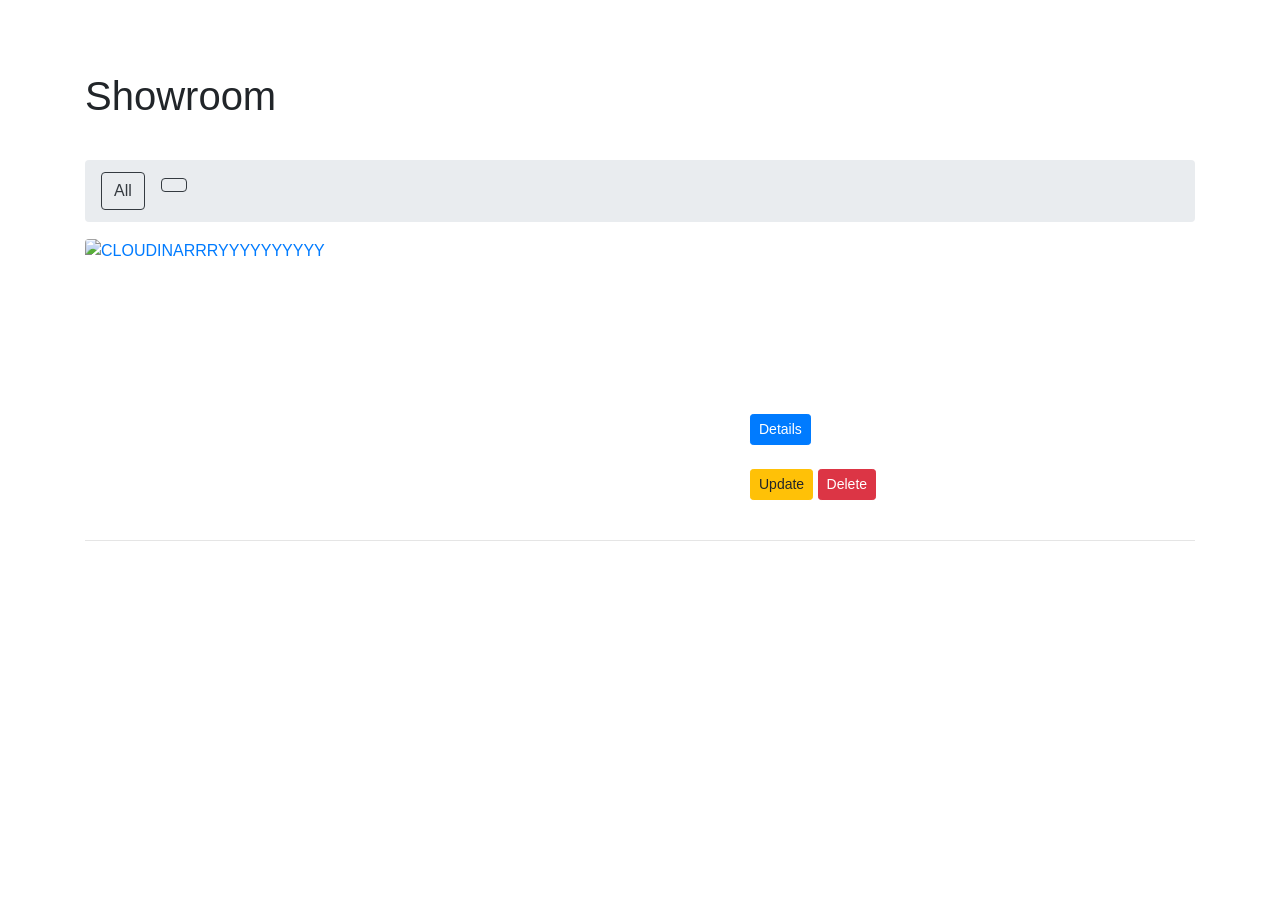
==== src/main/resources/templates/index.html @ 7566c576 "first commit" ====
<!DOCTYPE html>
<html lang="en" xmlns:th="http://www.thymeleaf.org">
<head>
    <meta charset="UTF-8">
    <title>Title</title>
    <link rel="stylesheet" href="https://stackpath.bootstrapcdn.com/bootstrap/4.4.1/css/bootstrap.min.css"
          integrity="sha384-Vkoo8x4CGsO3+Hhxv8T/Q5PaXtkKtu6ug5TOeNV6gBiFeWPGFN9MuhOf23Q9Ifjh" crossorigin="anonymous">
    <link rel="stylesheet" type="text/css" href="/style.css">
    <style>
        /** { border: 1px solid red !important; }*/
    </style>

</head>
<body>

<div th:replace="base :: navbar"></div>
<br>
<br>


<div class="container">
    <!--Header-->
    <h1 class="mt-4 mb-3">Showroom <small style="color: white">Current Inventory</small></h1>
</div>

<div class="container bg-faded text-white">
    <!--Category Navbar-->
    <br>
    <ol class="breadcrumb">
        <li class="breadcrumb-item active">
            <a href="/"><button type="button" class="btn btn-outline-dark"> All </button></a>&emsp;
        </li>
        <div th:each="category : ${categories}">
            <li class="breadcrumb-item">
                <a  th:href="@{/category/{id}(id=${category.id})}"><button type="button" class="btn btn-outline-dark" th:text="${category.name}"></button></a>&emsp;
            </li>
        </div>
    </ol>

    <!-- Project One -->
    <div th:each="car : ${cars}">
        <div class="row">
            <div class="col-md-7">
                <a href="#">
                    <div th:if="${car.image} != null">
                    <img class="img-fluid rounded mb-3 mb-md-0" th:src="${car.image}" alt="CLOUDINARRRYYYYYYYYYY">
                    </div>
                </a>
            </div>
            <div class="col-md-5">
                <h1 th:inline="text">[[${car.name}]]</h1>
                <div th:inline="text">Year: [[${car.year}]]</div>
                <div th:inline="text">Type: [[${car.category.name}]]</div>
                <div th:inline="text">MSRP: [[${car.price}]]</div>
                <div th:inline="text">Added by: [[${car.user.username}]]</div>

                <br>

                <a th:href="@{/detail/{id}(id=${car.id})}"><button type="button" class="btn btn-sm btn-primary" >Details</button></a>
                <br><br>
                <div th:if="${car.user.getId()} == ${car_user_id}">
                <a th:href="@{/update/{id}(id=${car.id})}"><button type="button" class="btn btn-sm btn-warning" >Update</button></a>
                <a th:href="@{/delete/{id}(id=${car.id})}"><button type="button" class="btn btn-sm btn-danger" >Delete</button></a>
                </div>

            </div>

        </div>

        <br>
        <hr>
        <br>

    </div>

</div>

<script src="https://code.jquery.com/jquery-3.4.1.slim.min.js"
        integrity="sha384-J6qa4849blE2+poT4WnyKhv5vZF5SrPo0iEjwBvKU7imGFAV0wwj1yYfoRSJoZ+n"
        crossorigin="anonymous"></script>
<script src="https://cdn.jsdelivr.net/npm/popper.js@1.16.0/dist/umd/popper.min.js"
        integrity="sha384-Q6E9RHvbIyZFJoft+2mJbHaEWldlvI9IOYy5n3zV9zzTtmI3UksdQRVvoxMfooAo"
        crossorigin="anonymous"></script>
<script src="https://stackpath.bootstrapcdn.com/bootstrap/4.4.1/js/bootstrap.min.js"
        integrity="sha384-wfSDF2E50Y2D1uUdj0O3uMBJnjuUD4Ih7YwaYd1iqfktj0Uod8GCExl3Og8ifwB6"
        crossorigin="anonymous"></script>
</body>
</html>
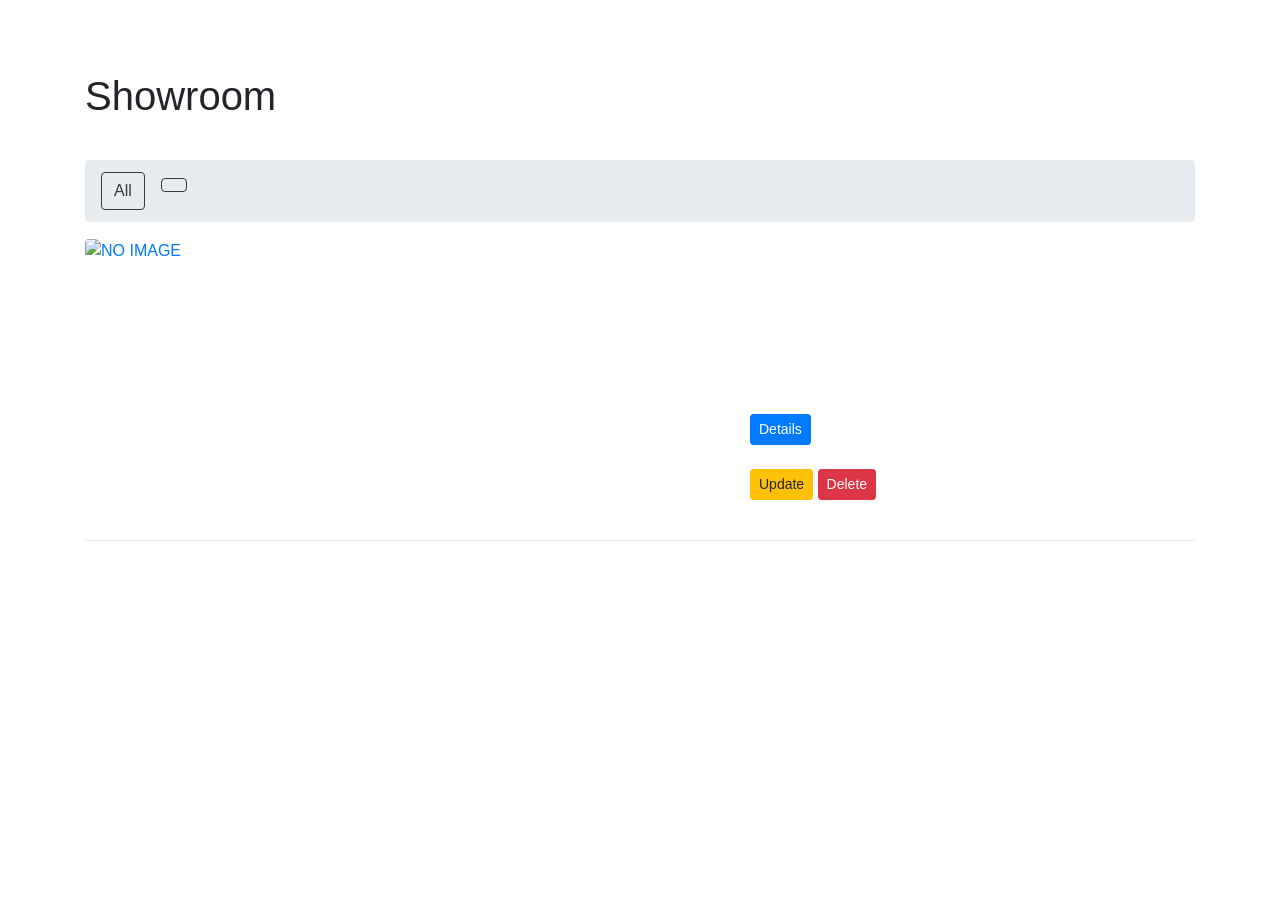
==== commit 3eb193a0: "afternoon commit" ====
--- a/src/main/resources/templates/index.html
+++ b/src/main/resources/templates/index.html
@@ -38,29 +38,29 @@
     </ol>
 
     <!-- Project One -->
-    <div th:each="car : ${cars}">
+    <div th:each="product : ${products}">
         <div class="row">
             <div class="col-md-7">
                 <a href="#">
-                    <div th:if="${car.image} != null">
-                    <img class="img-fluid rounded mb-3 mb-md-0" th:src="${car.image}" alt="CLOUDINARRRYYYYYYYYYY">
+                    <div th:if="${product.image} != null">
+                    <img class="img-fluid rounded mb-3 mb-md-0" th:src="${product.image}" alt="NO IMAGE">
                     </div>
                 </a>
             </div>
             <div class="col-md-5">
-                <h1 th:inline="text">[[${car.name}]]</h1>
-                <div th:inline="text">Year: [[${car.year}]]</div>
-                <div th:inline="text">Type: [[${car.category.name}]]</div>
-                <div th:inline="text">MSRP: [[${car.price}]]</div>
-                <div th:inline="text">Added by: [[${car.user.username}]]</div>
+                <h1 th:inline="text">[[${product.name}]]</h1>
+                <div th:inline="text">Year: [[${product.year}]]</div>
+                <div th:inline="text">Type: [[${product.category.name}]]</div>
+                <div th:inline="text">MSRP: [[${product.price}]]</div>
+                <div th:inline="text">Added by: [[${product.user.username}]]</div>
 
                 <br>
 
-                <a th:href="@{/detail/{id}(id=${car.id})}"><button type="button" class="btn btn-sm btn-primary" >Details</button></a>
+                <a th:href="@{/detail/{id}(id=${product.id})}"><button type="button" class="btn btn-sm btn-primary" >Details</button></a>
                 <br><br>
-                <div th:if="${car.user.getId()} == ${car_user_id}">
-                <a th:href="@{/update/{id}(id=${car.id})}"><button type="button" class="btn btn-sm btn-warning" >Update</button></a>
-                <a th:href="@{/delete/{id}(id=${car.id})}"><button type="button" class="btn btn-sm btn-danger" >Delete</button></a>
+                <div th:if="${product.user.getId()} == ${product_user_id}">
+                <a th:href="@{/update/{id}(id=${product.id})}"><button type="button" class="btn btn-sm btn-warning" >Update</button></a>
+                <a th:href="@{/delete/{id}(id=${product.id})}"><button type="button" class="btn btn-sm btn-danger" >Delete</button></a>
                 </div>
 
             </div>
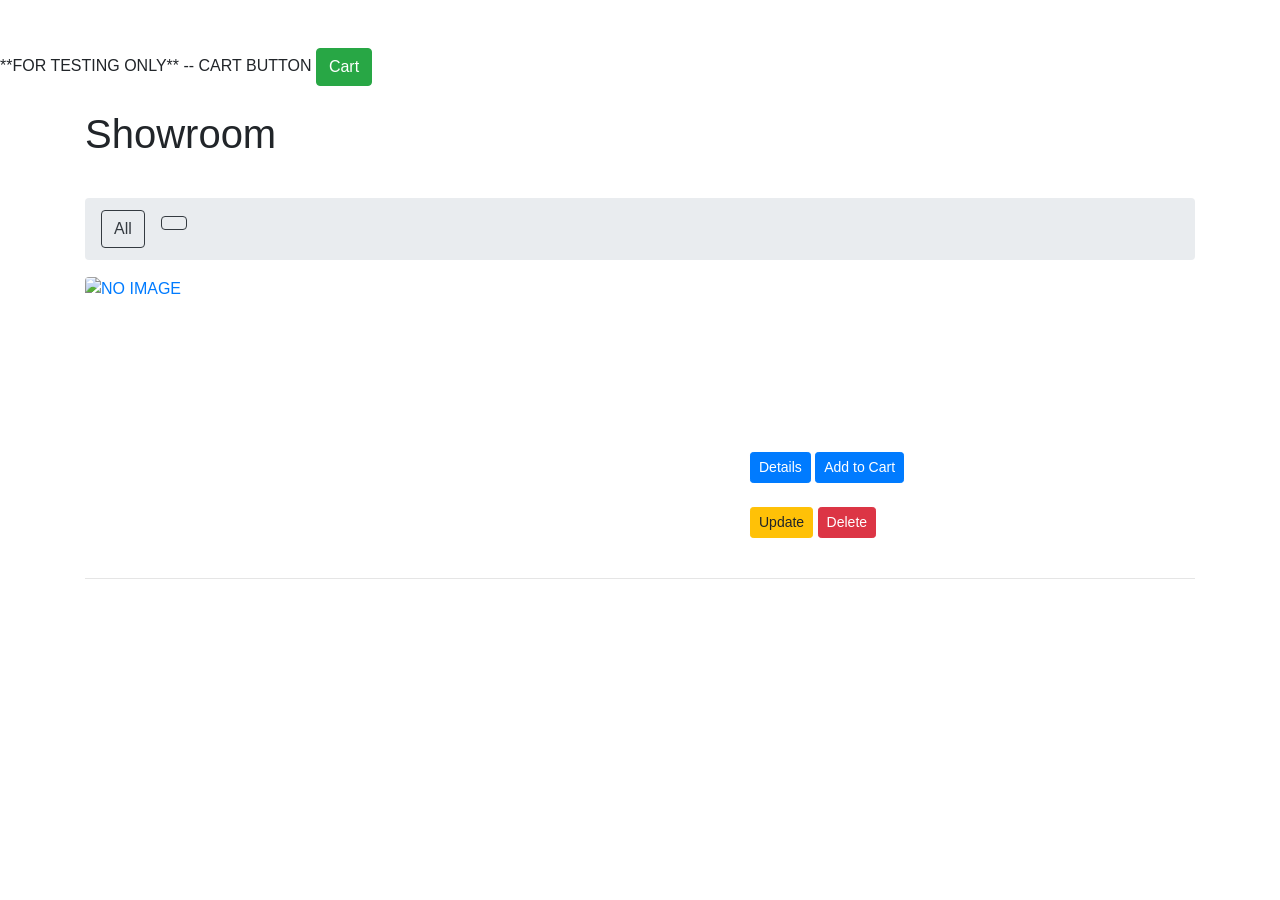
==== commit 1bbbfa6c: "EOD tuesday commit" ====
--- a/src/main/resources/templates/index.html
+++ b/src/main/resources/templates/index.html
@@ -18,13 +18,22 @@
 <br>
 
 
+**FOR TESTING ONLY**  -- CART BUTTON
+<a th:href="@{/cart}"><button type="button" class="btn btn-success" >Cart</button></a>
+
+<!--<div th:each="user : ${users}">-->
+<!--    <a th:href="@{/cart/{user_id}(user_id=${user.id})}"><button type="button" class="btn btn-success" >Cart</button></a>-->
+<!--</div>-->
+
+
+
+<!--Header-->
 <div class="container">
-    <!--Header-->
     <h1 class="mt-4 mb-3">Showroom <small style="color: white">Current Inventory</small></h1>
 </div>
 
+<!--Category Navbar-->
 <div class="container bg-faded text-white">
-    <!--Category Navbar-->
     <br>
     <ol class="breadcrumb">
         <li class="breadcrumb-item active">
@@ -37,7 +46,7 @@
         </div>
     </ol>
 
-    <!-- Project One -->
+    <!-- List of Products -->
     <div th:each="product : ${products}">
         <div class="row">
             <div class="col-md-7">
@@ -57,10 +66,15 @@
                 <br>
 
                 <a th:href="@{/detail/{id}(id=${product.id})}"><button type="button" class="btn btn-sm btn-primary" >Details</button></a>
+<!--                <a th:href="@{/addToCart/{id}(id=${product.id})}"><button type="button" class="btn btn-sm btn-primary" >Add to Cart</button></a>-->
+                <a th:href="@{/addToCart/{id}(id=${product.id})}"><button type="button" class="btn btn-sm btn-primary" >Add to Cart</button></a>
                 <br><br>
                 <div th:if="${product.user.getId()} == ${product_user_id}">
                 <a th:href="@{/update/{id}(id=${product.id})}"><button type="button" class="btn btn-sm btn-warning" >Update</button></a>
                 <a th:href="@{/delete/{id}(id=${product.id})}"><button type="button" class="btn btn-sm btn-danger" >Delete</button></a>
+
+
+
                 </div>
 
             </div>
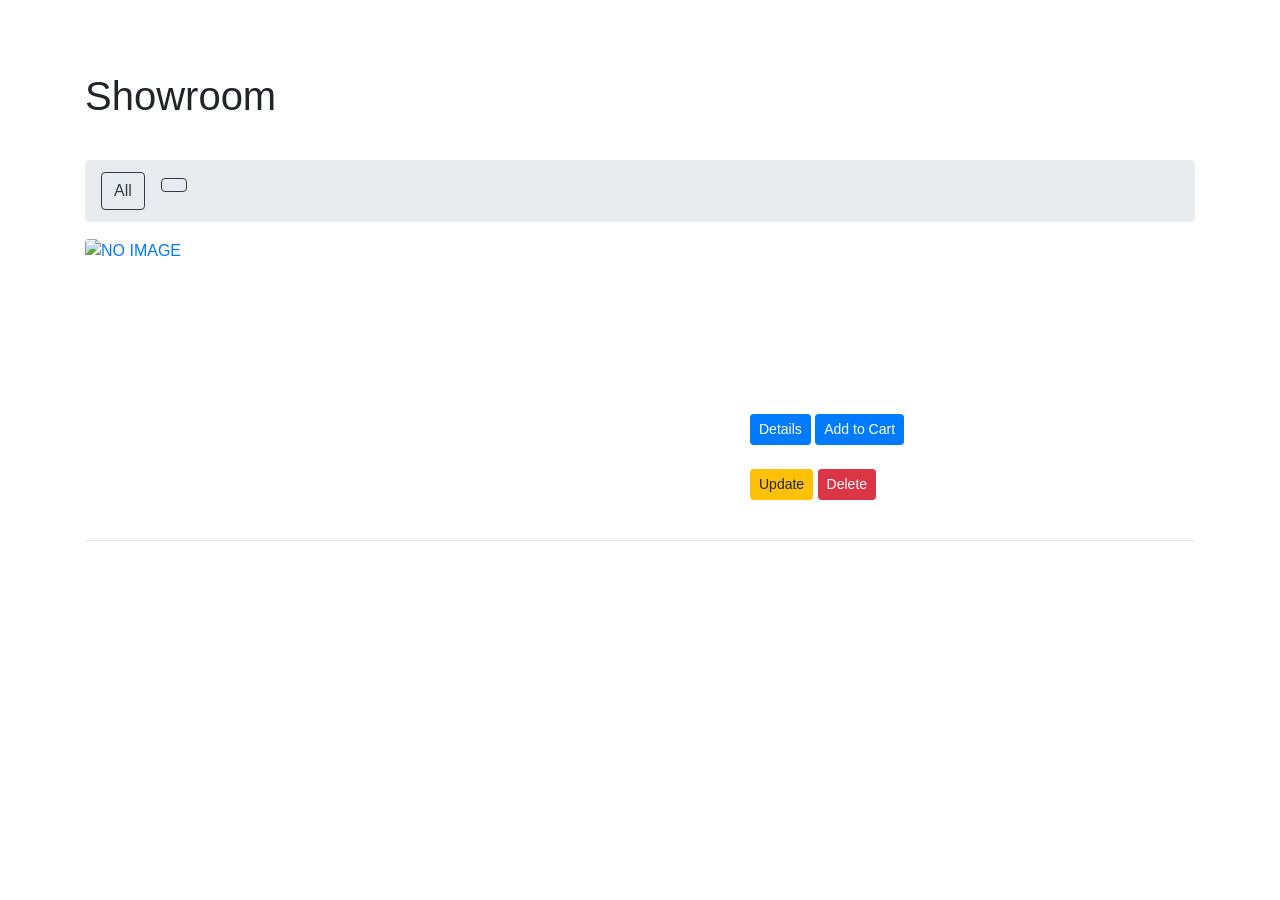
==== commit 98917130: "tuesday commit" ====
--- a/src/main/resources/templates/index.html
+++ b/src/main/resources/templates/index.html
@@ -16,15 +16,6 @@
 <div th:replace="base :: navbar"></div>
 <br>
 <br>
-
-
-**FOR TESTING ONLY**  -- CART BUTTON
-<a th:href="@{/cart}"><button type="button" class="btn btn-success" >Cart</button></a>
-
-<!--<div th:each="user : ${users}">-->
-<!--    <a th:href="@{/cart/{user_id}(user_id=${user.id})}"><button type="button" class="btn btn-success" >Cart</button></a>-->
-<!--</div>-->
-
 
 
 <!--Header-->
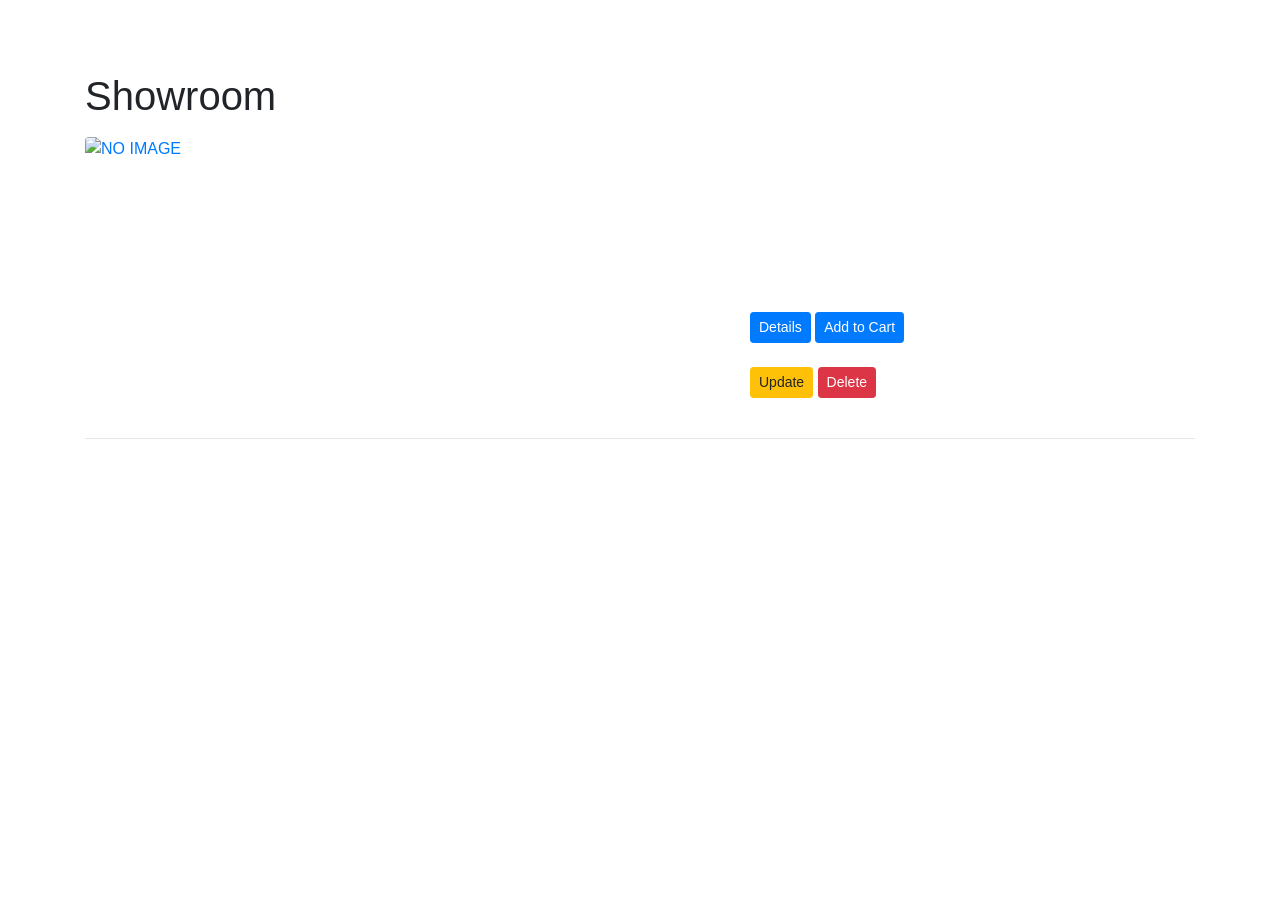
==== commit b40ced5a: "EOD tueday small changes" ====
--- a/src/main/resources/templates/index.html
+++ b/src/main/resources/templates/index.html
@@ -14,28 +14,36 @@
 <body>
 
 <div th:replace="base :: navbar"></div>
+<div th:replace="base :: categorybar"></div>
 <br>
 <br>
 
+<!--<div class="jumbotron">-->
+<!--    <div class="vimeo-wrapper">-->
+<!--        <iframe src="https://player.vimeo.com/video/5606758?background=1&autoplay=1&loop=1&byline=0&title=0">-->
+<!--                frameborder="0" webkitallowfullscreen mozallowfullscreen allowfullscreen</iframe>-->
+<!--    </div>-->
+<!--</div>-->
 
 <!--Header-->
 <div class="container">
     <h1 class="mt-4 mb-3">Showroom <small style="color: white">Current Inventory</small></h1>
 </div>
 
+
+<div class="container bg-faded text-white">
 <!--Category Navbar-->
-<div class="container bg-faded text-white">
-    <br>
-    <ol class="breadcrumb">
-        <li class="breadcrumb-item active">
-            <a href="/"><button type="button" class="btn btn-outline-dark"> All </button></a>&emsp;
-        </li>
-        <div th:each="category : ${categories}">
-            <li class="breadcrumb-item">
-                <a  th:href="@{/category/{id}(id=${category.id})}"><button type="button" class="btn btn-outline-dark" th:text="${category.name}"></button></a>&emsp;
-            </li>
-        </div>
-    </ol>
+<!--    <br>-->
+<!--    <ol class="breadcrumb">-->
+<!--        <li class="breadcrumb-item active">-->
+<!--            <a href="/"><button type="button" class="btn btn-outline-dark"> All </button></a>&emsp;-->
+<!--        </li>-->
+<!--        <div th:each="category : ${categories}">-->
+<!--            <li class="breadcrumb-item">-->
+<!--                <a  th:href="@{/category/{id}(id=${category.id})}"><button type="button" class="btn btn-outline-dark" th:text="${category.name}"></button></a>&emsp;-->
+<!--            </li>-->
+<!--        </div>-->
+<!--    </ol>-->
 
     <!-- List of Products -->
     <div th:each="product : ${products}">
@@ -43,15 +51,15 @@
             <div class="col-md-7">
                 <a href="#">
                     <div th:if="${product.image} != null">
-                    <img class="img-fluid rounded mb-3 mb-md-0" th:src="${product.image}" alt="NO IMAGE">
+                    <img class="img-fluid rounded mb-3 mb-md-0" style="height: 200px" th:src="${product.image}" alt="NO IMAGE">
                     </div>
                 </a>
             </div>
             <div class="col-md-5">
                 <h1 th:inline="text">[[${product.name}]]</h1>
-                <div th:inline="text">Year: [[${product.year}]]</div>
-                <div th:inline="text">Type: [[${product.category.name}]]</div>
-                <div th:inline="text">MSRP: [[${product.price}]]</div>
+                <div th:inline="text">Description: [[${product.description}]]</div>
+                <div th:inline="text">Category: [[${product.category.name}]]</div>
+                <div th:inline="text">Price: [[${product.price}]]</div>
                 <div th:inline="text">Added by: [[${product.user.username}]]</div>
 
                 <br>
